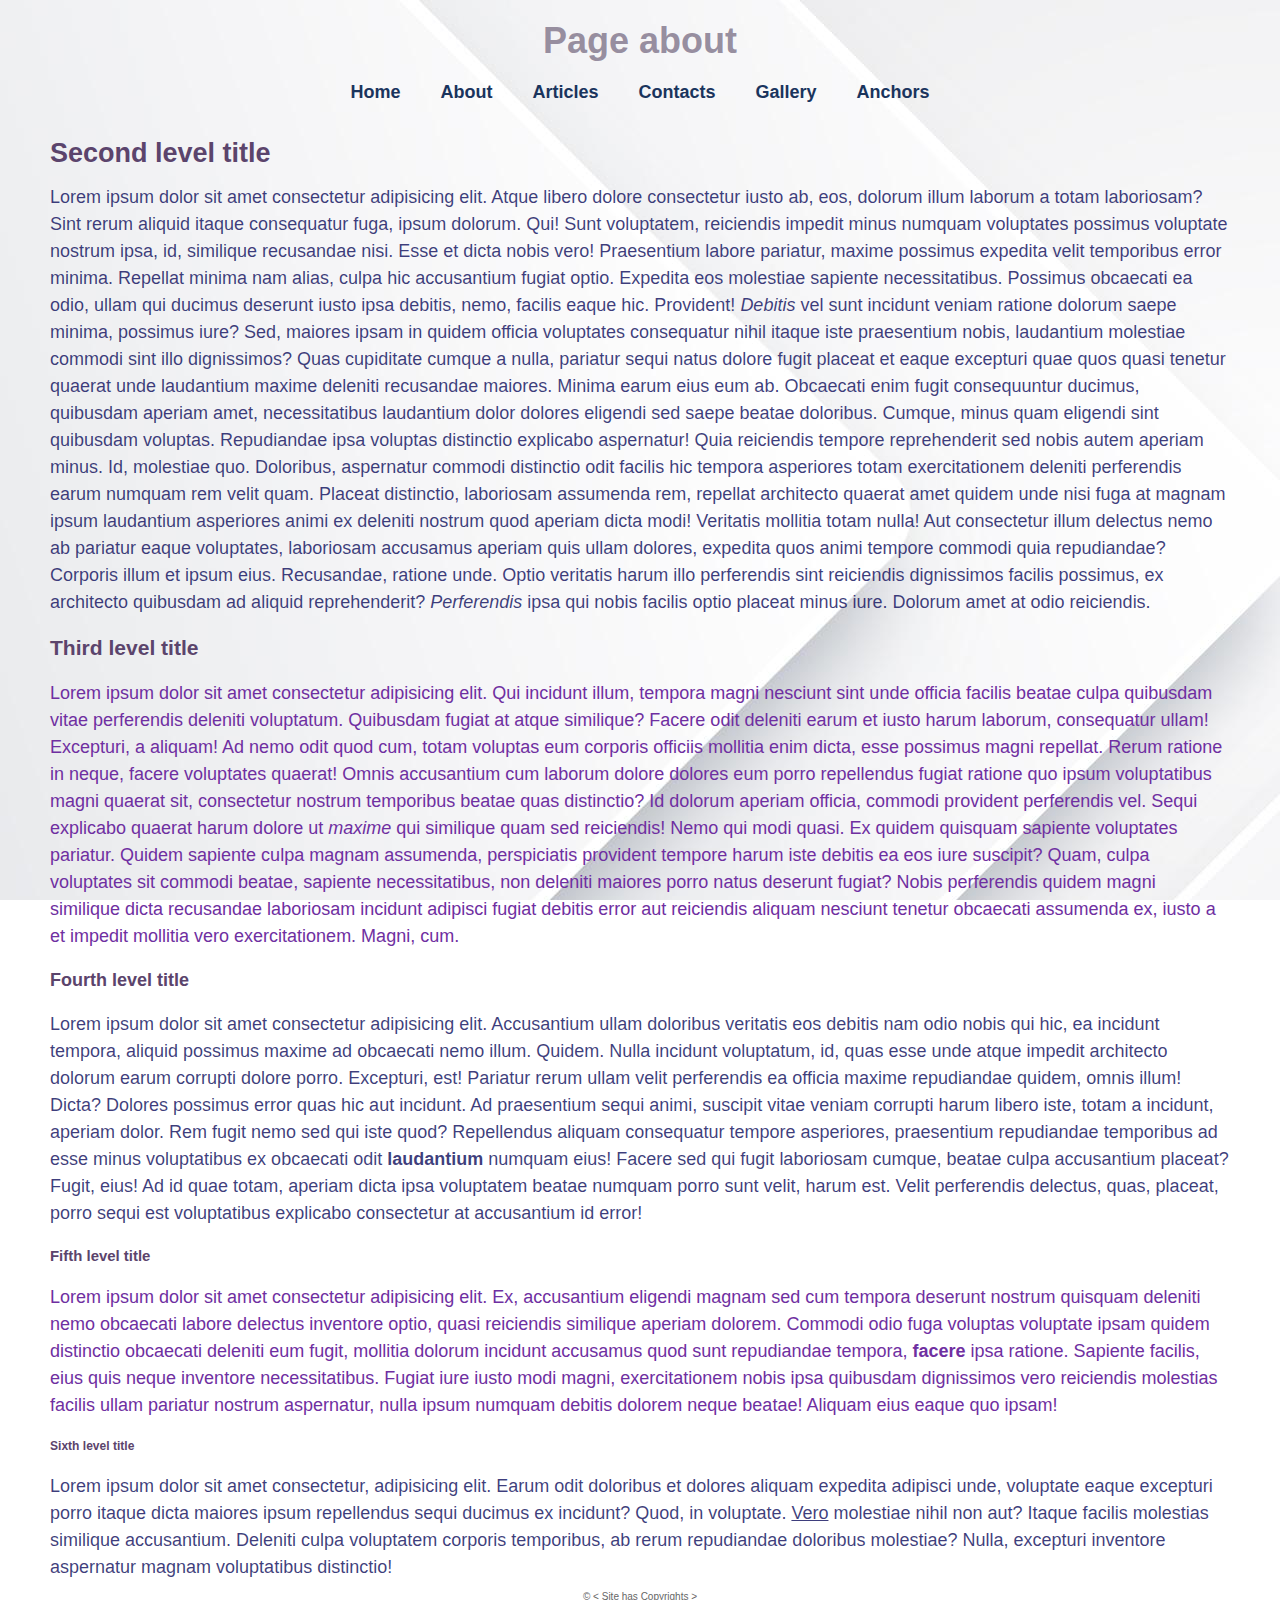
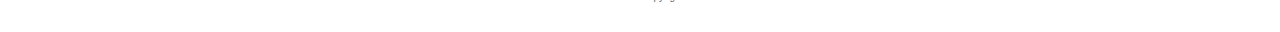
==== pages/about.html @ 20696ad5 "Added new repository.Created new site with the basic styles." ====
<!DOCTYPE html>
<html lang="zxx">
  <head>
    <meta charset="UTF-8" >
    <meta name="viewport" content="width=device-width, initial-scale=1.0" >
    <title>Document</title>
    <link rel="stylesheet" type="text/css" href="../styles.css" >
  </head>
  <body>
    <div class="container">
      <header>
        <h1 class="page-title">Page about</h1>
        <nav class="menu">
          <ul>
            <li>
              <a href="../index.html">Home</a>
            </li>
            <li>
              <a href="about.html">About</a>
            </li>
            <li>
              <a href="articles.html">Articles</a>
            </li>
            <li>
              <a href="contacts.html">Contacts</a>
            </li>
            <li>
              <a href="gallery.html">Gallery</a>
            </li>
            <li>
              <a href="anchors.html">Anchors</a>
            </li>
          </ul>
        </nav>
      </header>
      <main class="content">
        <h2 class="content-title">Second level title</h2>
        <p id="section4">
          Lorem ipsum dolor sit amet consectetur adipisicing elit. Atque libero
          dolore consectetur iusto ab, eos, dolorum illum laborum a totam
          laboriosam? Sint rerum aliquid itaque consequatur fuga, ipsum dolorum.
          Qui! Sunt voluptatem, reiciendis impedit minus numquam voluptates
          possimus voluptate nostrum ipsa, id, similique recusandae nisi. Esse
          et dicta nobis vero! Praesentium labore pariatur, maxime possimus
          expedita velit temporibus error minima. Repellat minima nam alias,
          culpa hic accusantium fugiat optio. Expedita eos molestiae sapiente
          necessitatibus. Possimus obcaecati ea odio, ullam qui ducimus deserunt
          iusto ipsa debitis, nemo, facilis eaque hic. Provident!
          <i>Debitis</i> vel sunt incidunt veniam ratione dolorum saepe minima,
          possimus iure? Sed, maiores ipsam in quidem officia voluptates
          consequatur nihil itaque iste praesentium nobis, laudantium molestiae
          commodi sint illo dignissimos? Quas cupiditate cumque a nulla,
          pariatur sequi natus dolore fugit placeat et eaque excepturi quae quos
          quasi tenetur quaerat unde laudantium maxime deleniti recusandae
          maiores. Minima earum eius eum ab. Obcaecati enim fugit consequuntur
          ducimus, quibusdam aperiam amet, necessitatibus laudantium dolor
          dolores eligendi sed saepe beatae doloribus. Cumque, minus quam
          eligendi sint quibusdam voluptas. Repudiandae ipsa voluptas distinctio
          explicabo aspernatur! Quia reiciendis tempore reprehenderit sed nobis
          autem aperiam minus. Id, molestiae quo. Doloribus, aspernatur commodi
          distinctio odit facilis hic tempora asperiores totam exercitationem
          deleniti perferendis earum numquam rem velit quam. Placeat distinctio,
          laboriosam assumenda rem, repellat architecto quaerat amet quidem unde
          nisi fuga at magnam ipsum laudantium asperiores animi ex deleniti
          nostrum quod aperiam dicta modi! Veritatis mollitia totam nulla! Aut
          consectetur illum delectus nemo ab pariatur eaque voluptates,
          laboriosam accusamus aperiam quis ullam dolores, expedita quos animi
          tempore commodi quia repudiandae? Corporis illum et ipsum eius.
          Recusandae, ratione unde. Optio veritatis harum illo perferendis sint
          reiciendis dignissimos facilis possimus, ex architecto quibusdam ad
          aliquid reprehenderit? <i>Perferendis</i> ipsa qui nobis facilis optio
          placeat minus iure. Dolorum amet at odio reiciendis.
        </p>
      </main>
        <h3 class="content-title">Third level title</h3>
        <p id="section5" class="content-text" >
          Lorem ipsum dolor sit amet consectetur adipisicing elit. Qui incidunt
          illum, tempora magni nesciunt sint unde officia facilis beatae culpa
          quibusdam vitae perferendis deleniti voluptatum. Quibusdam fugiat at
          atque similique? Facere odit deleniti earum et iusto harum laborum,
          consequatur ullam! Excepturi, a aliquam! Ad nemo odit quod cum, totam
          voluptas eum corporis officiis mollitia enim dicta, esse possimus
          magni repellat. Rerum ratione in neque, facere voluptates quaerat!
          Omnis accusantium cum laborum dolore dolores eum porro repellendus
          fugiat ratione quo ipsum voluptatibus magni quaerat sit, consectetur
          nostrum temporibus beatae quas distinctio? Id dolorum aperiam officia,
          commodi provident perferendis vel. Sequi explicabo quaerat harum
          dolore ut
          <em>maxime</em> qui similique quam sed reiciendis! Nemo qui modi
          quasi. Ex quidem quisquam sapiente voluptates pariatur. Quidem
          sapiente culpa magnam assumenda, perspiciatis provident tempore harum
          iste debitis ea eos iure suscipit? Quam, culpa voluptates sit commodi
          beatae, sapiente necessitatibus, non deleniti maiores porro natus
          deserunt fugiat? Nobis perferendis quidem magni similique dicta
          recusandae laboriosam incidunt adipisci fugiat debitis error aut
          reiciendis aliquam nesciunt tenetur obcaecati assumenda ex, iusto a et
          impedit mollitia vero exercitationem. Magni, cum.
        </p>
        <h4 class="content-title">Fourth level title</h4>
        <p id="section6" class="content">
          Lorem ipsum dolor sit amet consectetur adipisicing elit. Accusantium
          ullam doloribus veritatis eos debitis nam odio nobis qui hic, ea
          incidunt tempora, aliquid possimus maxime ad obcaecati nemo illum.
          Quidem. Nulla incidunt voluptatum, id, quas esse unde atque impedit
          architecto dolorum earum corrupti dolore porro. Excepturi, est!
          Pariatur rerum ullam velit perferendis ea officia maxime repudiandae
          quidem, omnis illum! Dicta? Dolores possimus error quas hic aut
          incidunt. Ad praesentium sequi animi, suscipit vitae veniam corrupti
          harum libero iste, totam a incidunt, aperiam dolor. Rem fugit nemo sed
          qui iste quod? Repellendus aliquam consequatur tempore asperiores,
          praesentium repudiandae temporibus ad esse minus voluptatibus ex
          obcaecati odit
          <strong>laudantium</strong> numquam eius! Facere sed qui fugit
          laboriosam cumque, beatae culpa accusantium placeat? Fugit, eius! Ad
          id quae totam, aperiam dicta ipsa voluptatem beatae numquam porro sunt
          velit, harum est. Velit perferendis delectus, quas, placeat, porro
          sequi est voluptatibus explicabo consectetur at accusantium id error!
        </p>
        <h5 class="content-title">Fifth level title</h5>
        <p id="section7" class="content-text">
          Lorem ipsum dolor sit amet consectetur adipisicing elit. Ex,
          accusantium eligendi magnam sed cum tempora deserunt nostrum quisquam
          deleniti nemo obcaecati labore delectus inventore optio, quasi
          reiciendis similique aperiam dolorem. Commodi odio fuga voluptas
          voluptate ipsam quidem distinctio obcaecati deleniti eum fugit,
          mollitia dolorum incidunt accusamus quod sunt repudiandae tempora,
          <b>facere</b> ipsa ratione. Sapiente facilis, eius quis neque
          inventore necessitatibus. Fugiat iure iusto modi magni, exercitationem
          nobis ipsa quibusdam dignissimos vero reiciendis molestias facilis
          ullam pariatur nostrum aspernatur, nulla ipsum numquam debitis dolorem
          neque beatae! Aliquam eius eaque quo ipsam!
        </p>
        <h6 class="content-title">Sixth level title</h6>
        <p id="section8" class="content">
          Lorem ipsum dolor sit amet consectetur, adipisicing elit. Earum odit
          doloribus et dolores aliquam expedita adipisci unde, voluptate eaque
          excepturi porro itaque dicta maiores ipsum repellendus sequi ducimus
          ex incidunt? Quod, in voluptate. <u>Vero</u> molestiae nihil non aut?
          Itaque facilis molestias similique accusantium. Deleniti culpa
          voluptatem corporis temporibus, ab rerum repudiandae doloribus
          molestiae? Nulla, excepturi inventore aspernatur magnam voluptatibus
          distinctio!
        </p>
      <footer class="footer">
        <p>&copy; &lt; Site has Copyrights &gt;</p>
      </footer>
    </div>
  </body>
</html>
---- styles.css ----
* {
  padding: 0;
  margin: 0;
  box-sizing: border-box;
}

body {
  font-family: 'Segoe UI', Tahoma, Geneva, Verdana, sans-serif;
  font-weight: 400;
  font-style: normal;
  font-size: 18px;
  color: rgba(130, 119, 140, 0.818);
  height: 100%;
}


.container {
  max-width: 1440px;
  width: 100%;
  margin: 0 auto;
  background-image: url("images/image7.jpg");
  background-attachment: fixed;
  min-height: 100vh;
  padding: 20px 50px;
  display: flex;
  flex-direction: column;
}


.menu ul {
  list-style-type: none;
  padding: 0;
  display: flex;
  gap: 40px;
  margin-top: 20px;
  justify-content: center;
}

.menu a {
  text-decoration: none;
  color: #1a345d;
  font-weight: bold;
}

.menu a:hover {
  color: rgba(130, 119, 140, 0.818);
}

.page-title {
  text-align: center;
}

.content {
  color: rgba(18, 18, 96, 0.815);
  margin-top: 10px;
  line-height: 1.5;
  flex: 1 1 auto;
}

.content-title {
  color: rgb(91, 68, 108);
  margin-bottom: 10px;
  margin-top: 20px;
}

.content-text {
  color: rgb(111, 47, 161);
  margin-top: 10px;
  line-height: 1.5;
}

.anchors {
  margin-top: 20px;
}

.anchor-group {
  margin-bottom: 20px;
}

.anchor-list {
  padding: 0;
  list-style-type: square;
  list-style-position: inside;
}

.anchor-item {
  margin-bottom: 5px;
}

.anchor-link {
  text-decoration: none;
  color: #3a6089;
  font-weight: bold;
}

.anchor-link:hover {
  text-decoration: underline;
}

.contact-info {
  margin-bottom: 30px;
}

.info {
  line-height: 1.6;
}

.contact-link {
  color: #007bff;
  text-decoration: none;
}

.social-list {
  list-style: none;
  padding: 0;
}

.social-item {
  margin-bottom: 5px;
}

.social-link {
  text-decoration: none;
  color: #007bff;
}

.social-link:hover {
  text-decoration: underline;
}

.contact-form {
  margin-bottom: 30px;
}

.form-fieldset {
  border: 1px solid #ddd;
  padding: 15px;
  margin-bottom: 15px;
}

.form-legend {
  font-weight: bold;
  margin-bottom: 10px;
}

.form-group {
  margin-bottom: 10px;
}

.form-label {
  display: block;
  margin-bottom: 5px;
  color: #555;
}

.form-input,
.form-textarea {
  width: 100%;
  padding: 8px;
  border: 1px solid #ccc;
  border-radius: 4px;
}

.form-button {
  padding: 10px 20px;
  background-color: #83a8cf;
  color: #fff;
  border: none;
  border-radius: 4px;
  cursor: pointer;}

  .form-button:hover {
  background-color: #0056b3;
}

fieldset {
  border: solid;
  padding: 15px;
  margin-bottom: 15px;
  margin-top: 15px;
}

fieldset div {
  display: flex;
  flex-wrap: wrap;
  gap: 10px;
  align-items: center;
}

fieldset label {
  margin-right: 10px;
}

input[type="checkbox"],
input[type="radio"],
input[type="number"],
input[type="date"],
select {
  padding: 5px;
  border: 1px solid rgba(255, 255, 255, 0.884);
  border-radius: 4px;
}

.gallery {
  display: flex;
  flex-wrap: wrap; 
  gap: 20px; 
  justify-content: space-between;
  margin-top: 20px;
}

.gallery-item {
  flex: 1 1 calc(33.33% - 20px); 
  max-width: calc(33.33% - 20px);
  box-sizing: border-box;
  text-align: center;
}

.gallery-link {
  display: block;
  position: relative;
  width: 100%;
  aspect-ratio: 4 / 3;
  background-color: #f0f0f0; 
  overflow: hidden; 
  border-radius: 8px;
  box-shadow: 0 4px 8px rgba(0, 0, 0, 0.2);
}

.gallery-image {
  width: 100%;
  height: 100%;
  object-fit: contain;
  transition: transform 0.3s ease-in-out;
}

.gallery-image:hover {
  transform: scale(1.05);
}

.gallery-info {
  margin-top: 10px;
  font-size: 0.9rem;
  color: #555;
}

.audio-section {
  margin-top: 40px;
  text-align: center;
}

.audio-player {
  width: 100%;
  max-width: 600px;
  border: 1px solid #ccc;
  border-radius: 4px;
}

.footer {
  text-align: center;
  font-size: 10px;
  color: #666;
  padding: 10px 50px;
  
}
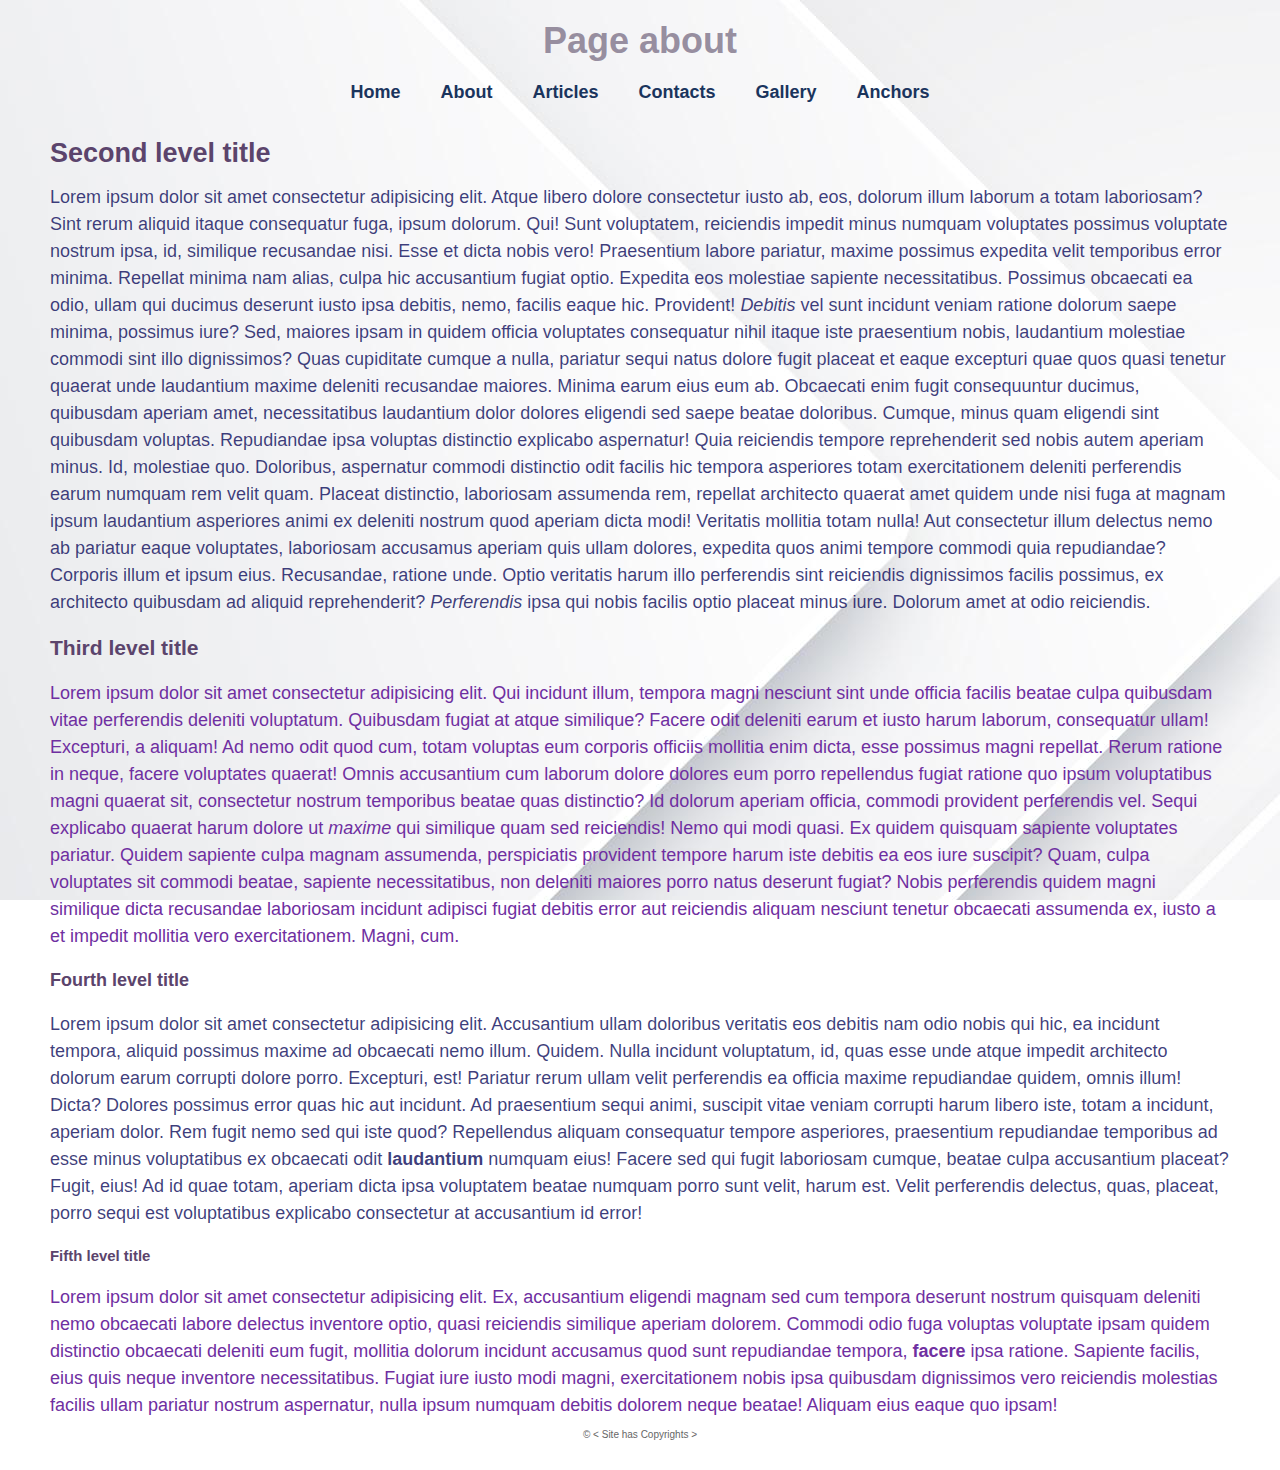
==== commit e81d0a1f: "Delited sixth level title < About" ====
--- a/pages/about.html
+++ b/pages/about.html
@@ -130,17 +130,6 @@
           ullam pariatur nostrum aspernatur, nulla ipsum numquam debitis dolorem
           neque beatae! Aliquam eius eaque quo ipsam!
         </p>
-        <h6 class="content-title">Sixth level title</h6>
-        <p id="section8" class="content">
-          Lorem ipsum dolor sit amet consectetur, adipisicing elit. Earum odit
-          doloribus et dolores aliquam expedita adipisci unde, voluptate eaque
-          excepturi porro itaque dicta maiores ipsum repellendus sequi ducimus
-          ex incidunt? Quod, in voluptate. <u>Vero</u> molestiae nihil non aut?
-          Itaque facilis molestias similique accusantium. Deleniti culpa
-          voluptatem corporis temporibus, ab rerum repudiandae doloribus
-          molestiae? Nulla, excepturi inventore aspernatur magnam voluptatibus
-          distinctio!
-        </p>
       <footer class="footer">
         <p>&copy; &lt; Site has Copyrights &gt;</p>
       </footer>
